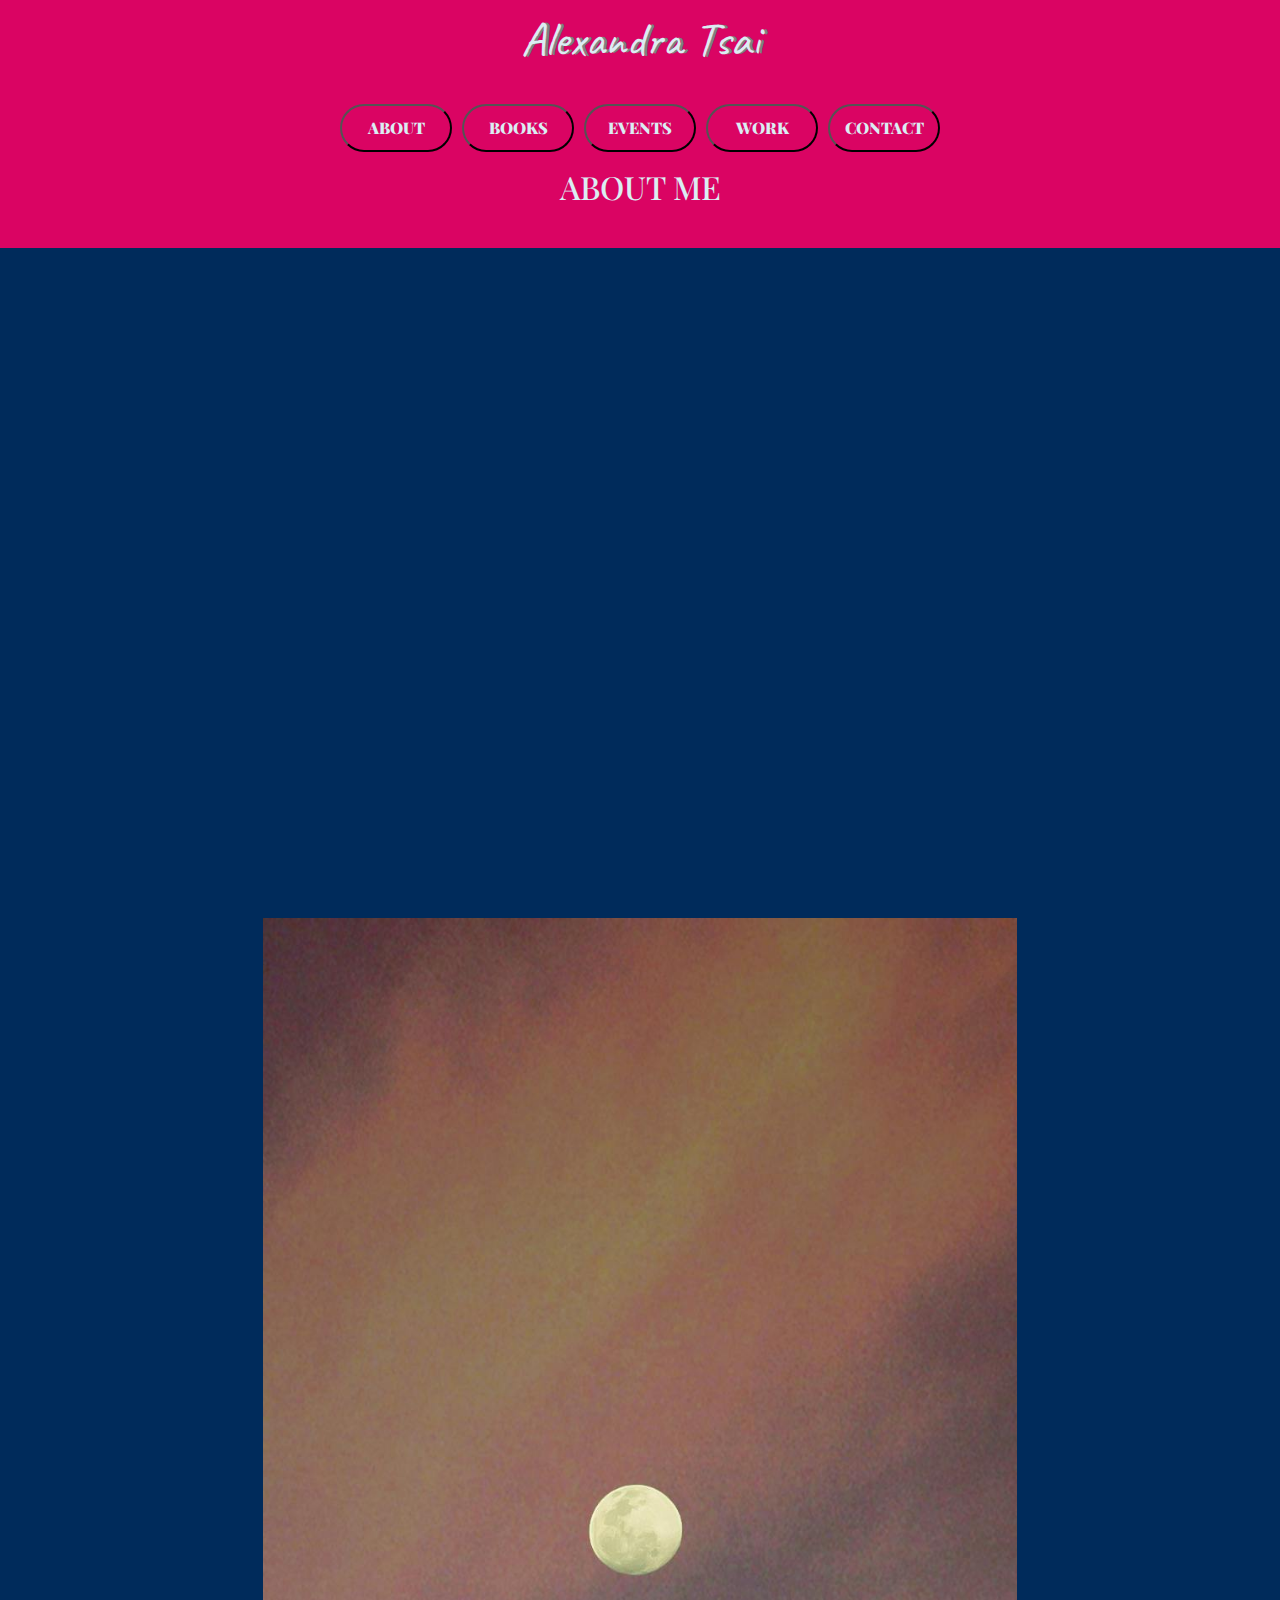
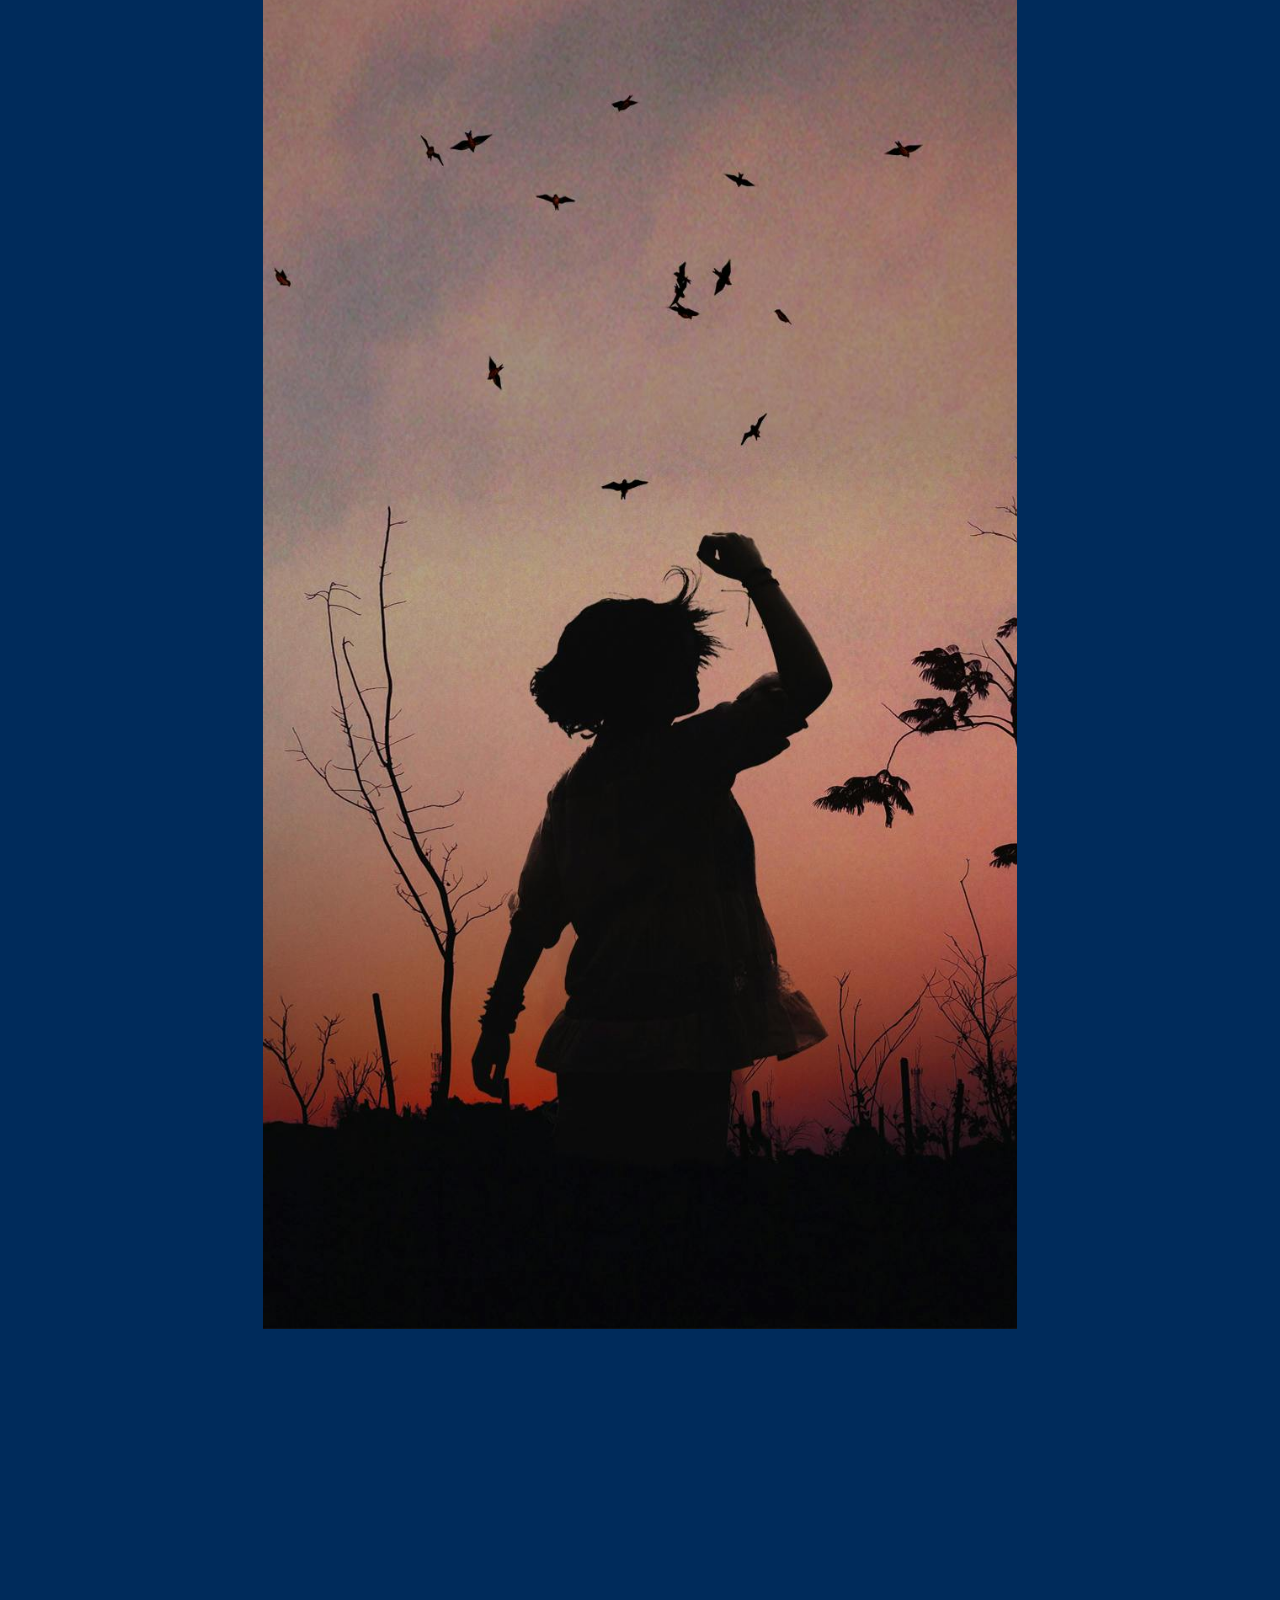
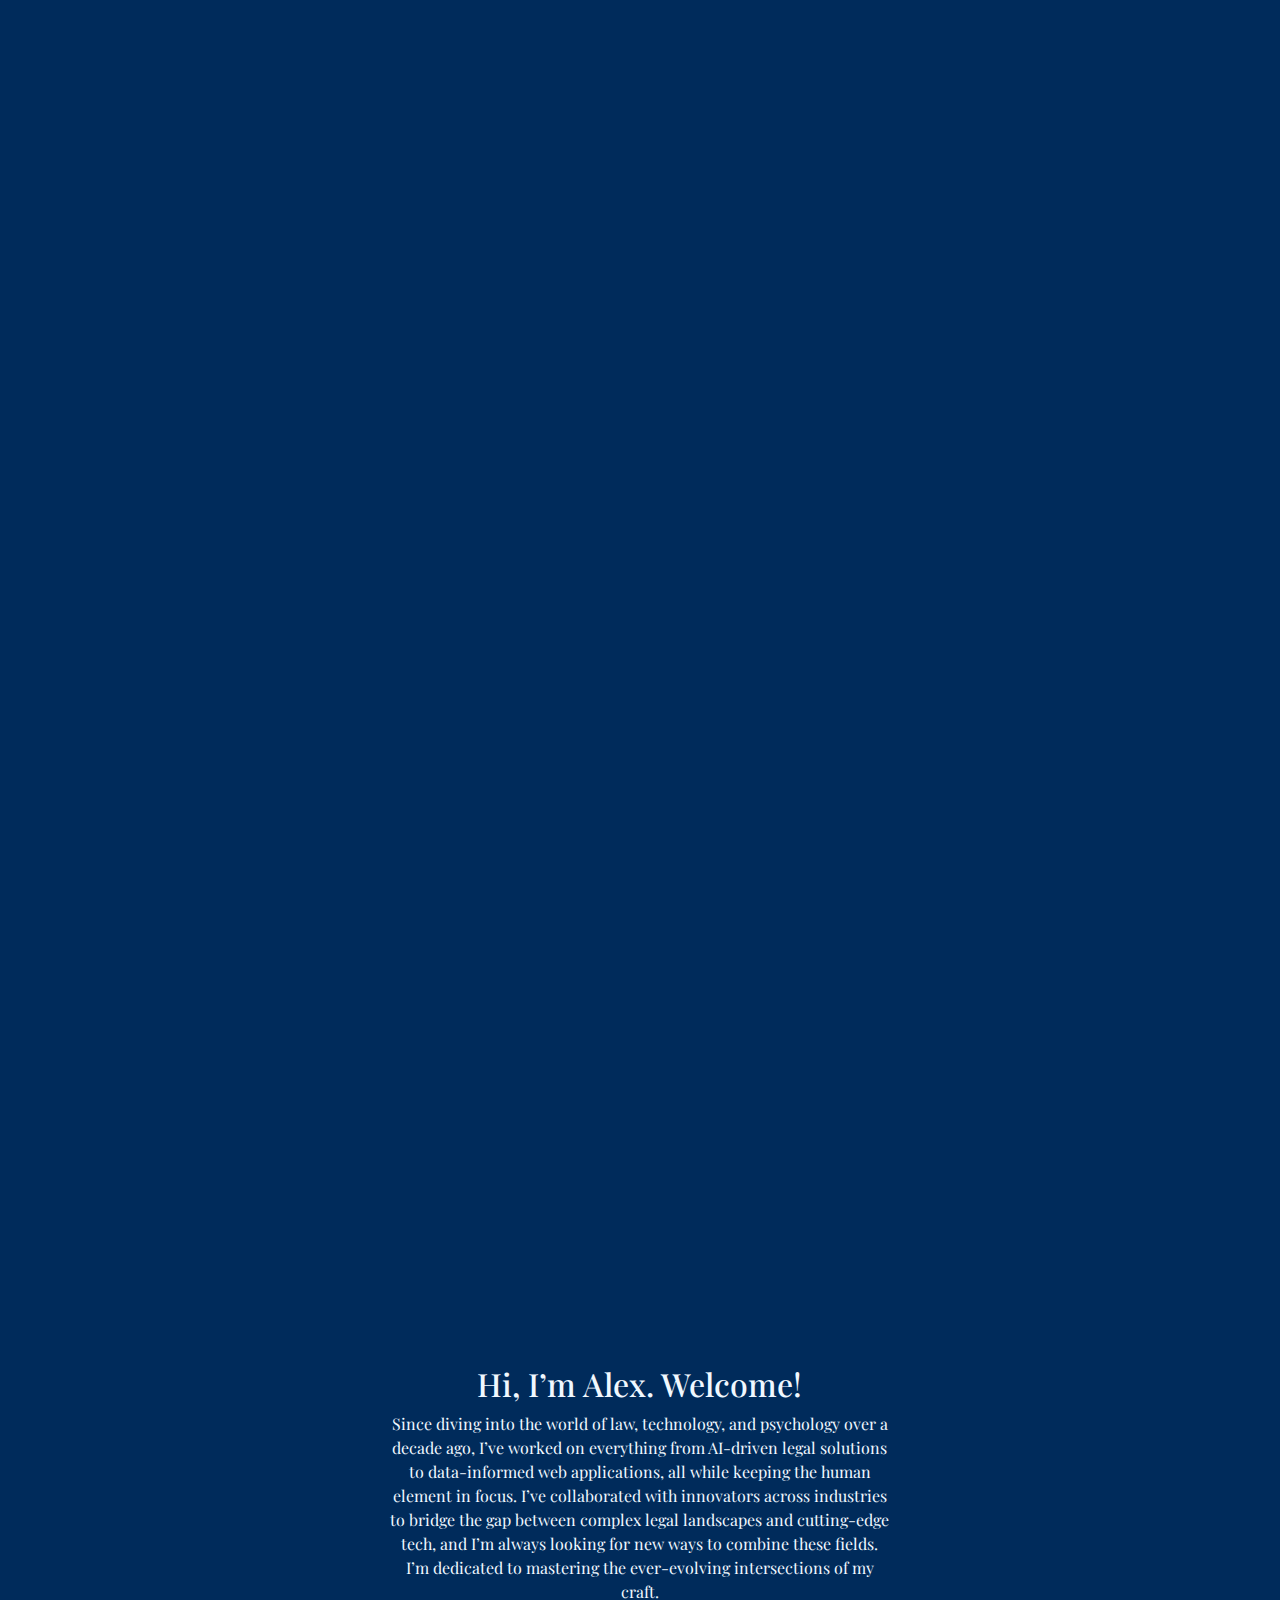
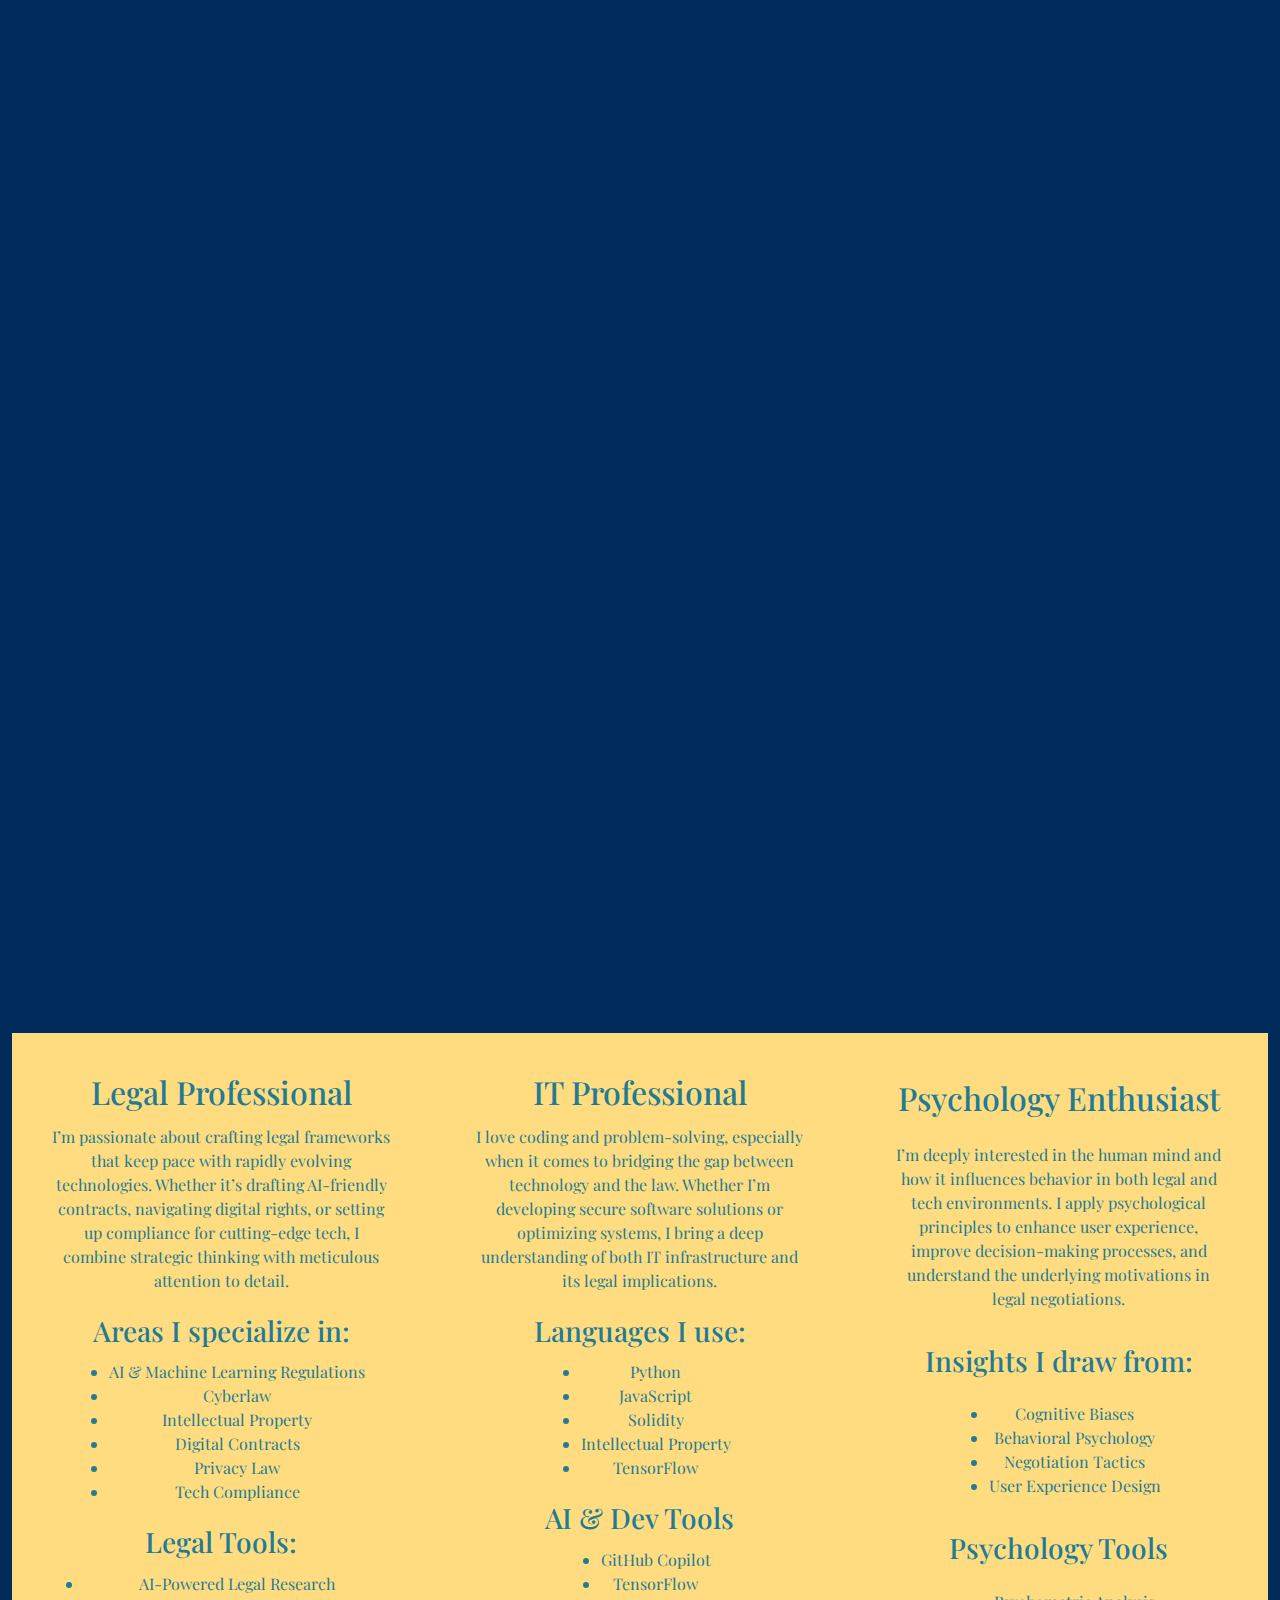
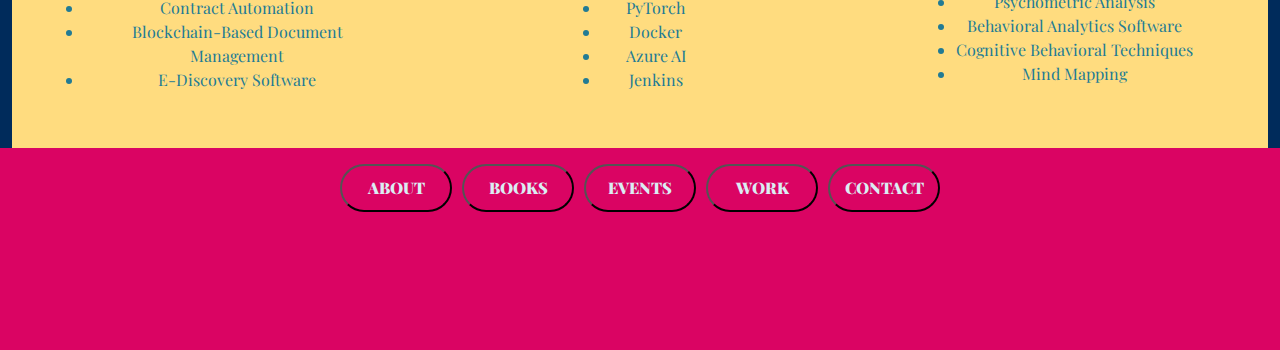
==== index.html @ 29ba9b06 "Add files via upload" ====
<!DOCTYPE html>
<html lang="en" dir="ltr">

<head>
  <meta charset="utf-8">
  <meta name="viewport" content="width=device-width, initial-scale=1.0">
  <title>Alexandra Tsai</title>
  <link href="https://cdn.jsdelivr.net/npm/bootstrap@5.3.3/dist/css/bootstrap.min.css" rel="stylesheet"
    integrity="sha384-QWTKZyjpPEjISv5WaRU9OFeRpok6YctnYmDr5pNlyT2bRjXh0JMhjY6hW+ALEwIH" crossorigin="anonymous">
  <link rel="stylesheet" href="styles.css">
  <link rel="preconnect" href="https://fonts.googleapis.com">
  <link rel="preconnect" href="https://fonts.gstatic.com" crossorigin>
  <link href="https://fonts.googleapis.com/css2?family=Caveat:wght@400..700&display=swap" rel="stylesheet">
  <link
    href="https://fonts.googleapis.com/css2?family=Abel&family=Playfair+Display:ital,wght@0,400..900;1,400..900&display=swap"
    rel="stylesheet">

<body>
  <div class="big-container">

    <h1 class="name-top"><a href="index.html">Alexandra Tsai</a></h1>
    <div class="set buttons-bottom">
      <button class="about nav-btn">ABOUT</button>
      <button class="books nav-btn">BOOKS</button>
      <button class="events nav-btn">EVENTS</button>
      <button class="work nav-btn">WORK</button>
      <button class="contact nav-btn">CONTACT</button>
    </div>
    <div class="page-title">
      <h2>ABOUT ME</h2>
    </div>
    <div class="container">
      <div class="item intro-pic">
        <img src="./images/index-intro.jpeg" alt="profile image">
        <!-- photo source: https://www.pexels.com/zh-tw/photo/556669/ -->
      </div>
      <div class="item intro-lines">
        <div>
          <h2>Hi, I’m Alex. Welcome!</h2>
        </div>
        <div>
          <p>
            Since diving into the world of law, technology, and psychology over a decade ago, I’ve worked on everything
            from AI-driven legal solutions to data-informed web applications, all while keeping the human element in
            focus. I’ve collaborated with innovators across industries to bridge the gap between complex legal
            landscapes
            and cutting-edge tech, and I’m always looking for new ways to combine these fields. I’m dedicated to
            mastering
            the ever-evolving intersections of my craft.
          </p>
          <br />
          <br />
        </div>
      </div>
      <div class="item field-1">
        <div>
          <h2>Legal Professional</h2>
        </div>
        <div>
          <p>
            I’m passionate about crafting legal frameworks that keep pace with rapidly evolving technologies. Whether
            it’s
            drafting AI-friendly contracts, navigating digital rights, or setting up compliance for cutting-edge tech, I
            combine strategic thinking with meticulous attention to detail.
          </p>
        </div>
        <div>
          <h3>Areas I specialize in:</h3>
        </div>
        <div>
          <ul>
            <li>AI & Machine Learning Regulations</li>
            <li>Cyberlaw</li>
            <li>Intellectual Property</li>
            <li>Digital Contracts</li>
            <li>Privacy Law</li>
            <li>Tech Compliance</li>
          </ul>
        </div>
        <div>
          <h3>Legal Tools:</h3>
        </div>
        <div>
          <ul>
            <li>AI-Powered Legal Research</li>
            <li>Contract Automation</li>
            <li>Blockchain-Based Document Management</li>
            <li>E-Discovery Software</li>
          </ul>
        </div>
      </div>
      <div class="item col field-2">
        <div>
          <h2>IT Professional</h2>
        </div>
        <div>
          <p>
            I love coding and problem-solving, especially when it comes to bridging the gap between technology and the
            law. Whether I’m developing secure software solutions or optimizing systems, I bring a deep understanding of
            both IT infrastructure and its legal implications.
          </p>
        </div>
        <div>
          <h3>Languages I use:</h3>
        </div>
        <div>
          <ul>
            <li>Python</li>
            <li>JavaScript</li>
            <li>Solidity</li>
            <li>Intellectual Property</li>
            <li>TensorFlow</li>
          </ul>
        </div>
        <div>
          <h3>AI & Dev Tools</h3>
        </div>
        <div>
          <ul>
            <li>GitHub Copilot</li>
            <li>TensorFlow</li>
            <li>PyTorch</li>
            <li>Docker</li>
            <li>Azure AI</li>
            <li>Jenkins</li>
          </ul>
        </div>
      </div>
      <div class="item field-3">
        <div>
          <h2>Psychology Enthusiast</h2>
        </div>
        <div>
          <p>
            I’m deeply interested in the human mind and how it influences behavior in both legal and tech environments.
            I
            apply psychological principles to enhance user experience, improve decision-making processes, and understand
            the underlying motivations in legal negotiations.
          </p>
        </div>
        <div>
          <h3>Insights I draw from:</h3>
        </div>
        <div>
          <ul>
            <li>Cognitive Biases</li>
            <li>Behavioral Psychology</li>
            <li>Negotiation Tactics</li>
            <li>User Experience Design</li>
          </ul>
        </div>
        <div>
          <h3>Psychology Tools</h3>
        </div>
        <div>
          <ul>
            <li>Psychometric Analysis</li>
            <li>Behavioral Analytics Software</li>
            <li>Cognitive Behavioral Techniques</li>
            <li>Mind Mapping</li>
          </ul>
        </div>
      </div>

    </div>
    <div class="set buttons-bottom">
      <button class="about nav-btn">ABOUT</button>
      <button class="books nav-btn">BOOKS</button>
      <button class="events nav-btn">EVENTS</button>
      <button class="work nav-btn">WORK</button>
      <button class="contact nav-btn">CONTACT</button>
    </div>
  </div>

  <script src="index.js" cahrset="utf-8"></script>
</body>

</html>
---- styles.css ----
html {
  font-size: 14px;
}

.big-container {
  height: 420vh;
  max-width: 100vw;
  display: flex;
  flex-flow: column nowrap;
  align-items: center;
  background-color: #DA0463;
  font-family: "Playfair Display", sans-serif;
  color: #DBEDF3;
}

.name-top {
  flex: 5rem 0 1;
  display: flex;
  justify-content: center;
  align-items: center;
}

.buttons-bottom {
  flex: 5rem 0 1;
  display: flex;
  justify-content: space-between;
  flex-flow: row wrap;
  align-content: center;
}

.page-title {
  flex: 5rem 0 1;
}

h1 a {
  text-decoration: none;
  font-size: 3rem;
  color: #DBEDF3;
  font-family: "Caveat", cursive;
  text-shadow: 3px 0 grey;
  font-weight: 400;

}

body {
  text-align: center;
  background-color: #DA0463;
}


button>a {
  text-decoration: none;
  color: #DBEDF3;
}

.nav-btn {
  outline: none;
  font-size: 1rem;
  font-family: 'Playfair Display', cursive;
  line-height: 1;
  font-weight: 900;
  color: #DBEDF3;
  border-radius: 8rem;
  display: inline-block;
  width: 7rem;
  height: 3rem;
  text-align: center;
  margin: 5px;
  background-color: transparent;
}


.container {
  height: 400vh;
  max-width: 100%;
  flex-shrink: 1;
  flex-grow: 0;
  display: grid;
  grid-template-columns: 1fr;
  grid-template-rows: repeat(15, 1fr);
  background-color: #002B5B;
  font-family: "Playfair Display", sans-serif;
  color: aliceblue
}

.intro-pic {
  max-width: 100%;
  min-height: 100%;
  grid-row: span 2;
  display: flex;
  justify-content: center;
  align-items: center;
}


img {
  height: 70%;
  width: auto;
  /* Maintains the aspect ratio */
  max-height: 70%;
}

.intro-lines {
  grid-row: span 2;
  padding-top: 5%;
  min-height: 100%;
  display: flex;
  flex-direction: column;
  justify-content: center;
  align-items: center;
}

.col {
  /* grid-row: span 6; */
  background-color: #FFDC7F;
  min-height: 100%;
  padding: 5%;
  display: flex;
  flex-direction: column;
  align-items: center;
  color: #227B94;
}

.field-1 {
  grid-row: span 3;
  background-color: #FFDC7F;
  min-height: 100%;
  padding: 5%;
  display: flex;
  flex-direction: column;
  justify-content: space-around;
  align-items: center;
  color: #227B94;
}

.field-2 {
  grid-row: span 4;
  background-color: #FFDC7F;
  min-height: 100%;
  padding: 5%;
  display: flex;
  flex-direction: column;
  justify-content: space-around;
  align-items: center;
  color: #227B94;
}

.field-3 {
  grid-row: span 3;
  background-color: #FFDC7F;
  min-height: 100%;
  padding: 5%;
  display: flex;
  flex-direction: column;
  justify-content: space-around;
  align-items: center;
  color: #227B94;
}


/* @media(min-width: 414px) and (max-width: 768px){

} */

@media (min-width: 768px) and (max-width: 1024px) {
  .big-container {
    height: 420vh;
  }

  .container {
    height: 380vh;
    grid-template-rows: repeat(14, 1fr);
  }

  .intro-pic {
    grid-row: span 2;
  }

  .intro-lines {
    grid-row: span 2;
  }

  .field-1 {
    grid-row: span 3;
  }

  .field-2 {
    grid-row: span 3;
  }

  .field-3 {
    grid-row: span 5;
  }
}

@media (max-width: 412px) and (min-width: 330px) {

  html {
    font-size: 14px;
  }

  .big-container {
    height: 500vh;
  }

  .container {
    height: 450vh;
    grid-template-rows: repeat(13, 1fr);
    /* grid-template-rows: repeat(10, 1fr); */
  }

  .intro-pic {
    grid-row: span 2;
  }

  .intro-lines {
    grid-row: span 2;
  }

  .field-1 {
    grid-row: span 3;
  }

  .field-2 {
    grid-row: span 3;
  }

  .field-3 {
    grid-row: span 3;
  }

  img {
    height: 60%;
    width: auto;
    /* Maintains the aspect ratio */
    max-height: 60%;
  }

}

@media (min-width: 1024px) and (max-width: 1628px) {

  html {
    font-size: 16px;
  }

  .big-container {
    display: flex;
    flex-flow: column nowrap;
    height: 750vh;
  }


  body {
    text-align: center;
  }


  .container {
    height: 700vh;
    width: 120vw;
    display: grid;
    grid-template-columns: 1fr 1fr 1fr;
    grid-template-rows: 2fr 1fr 2fr;
  }

  .intro-pic {
    grid-column: span 3;
    display: flex;
    justify-content: center;
    align-items: center;
  }

  img {
    height: 60%;
    width: auto;
    /* Maintains the aspect ratio */
    object-fit: cover;
    /* Ensures the image covers the container */
    max-width: 60%;
    max-height: 60%;
    /* Prevents the image from exceeding the container's width */
  }

  .intro-lines {
    grid-column: span 3;
    padding: 0% 30%;
    display: flex;
    flex-direction: column;
    justify-content: center;
    align-items: center;
  }

  .field-1,
  .field-2,
  .field-3 {
    min-height: 100%;
    padding: 40px;
    display: flex;
    gap: 5px;
    flex-direction: column;
    align-items: center;
  }

}
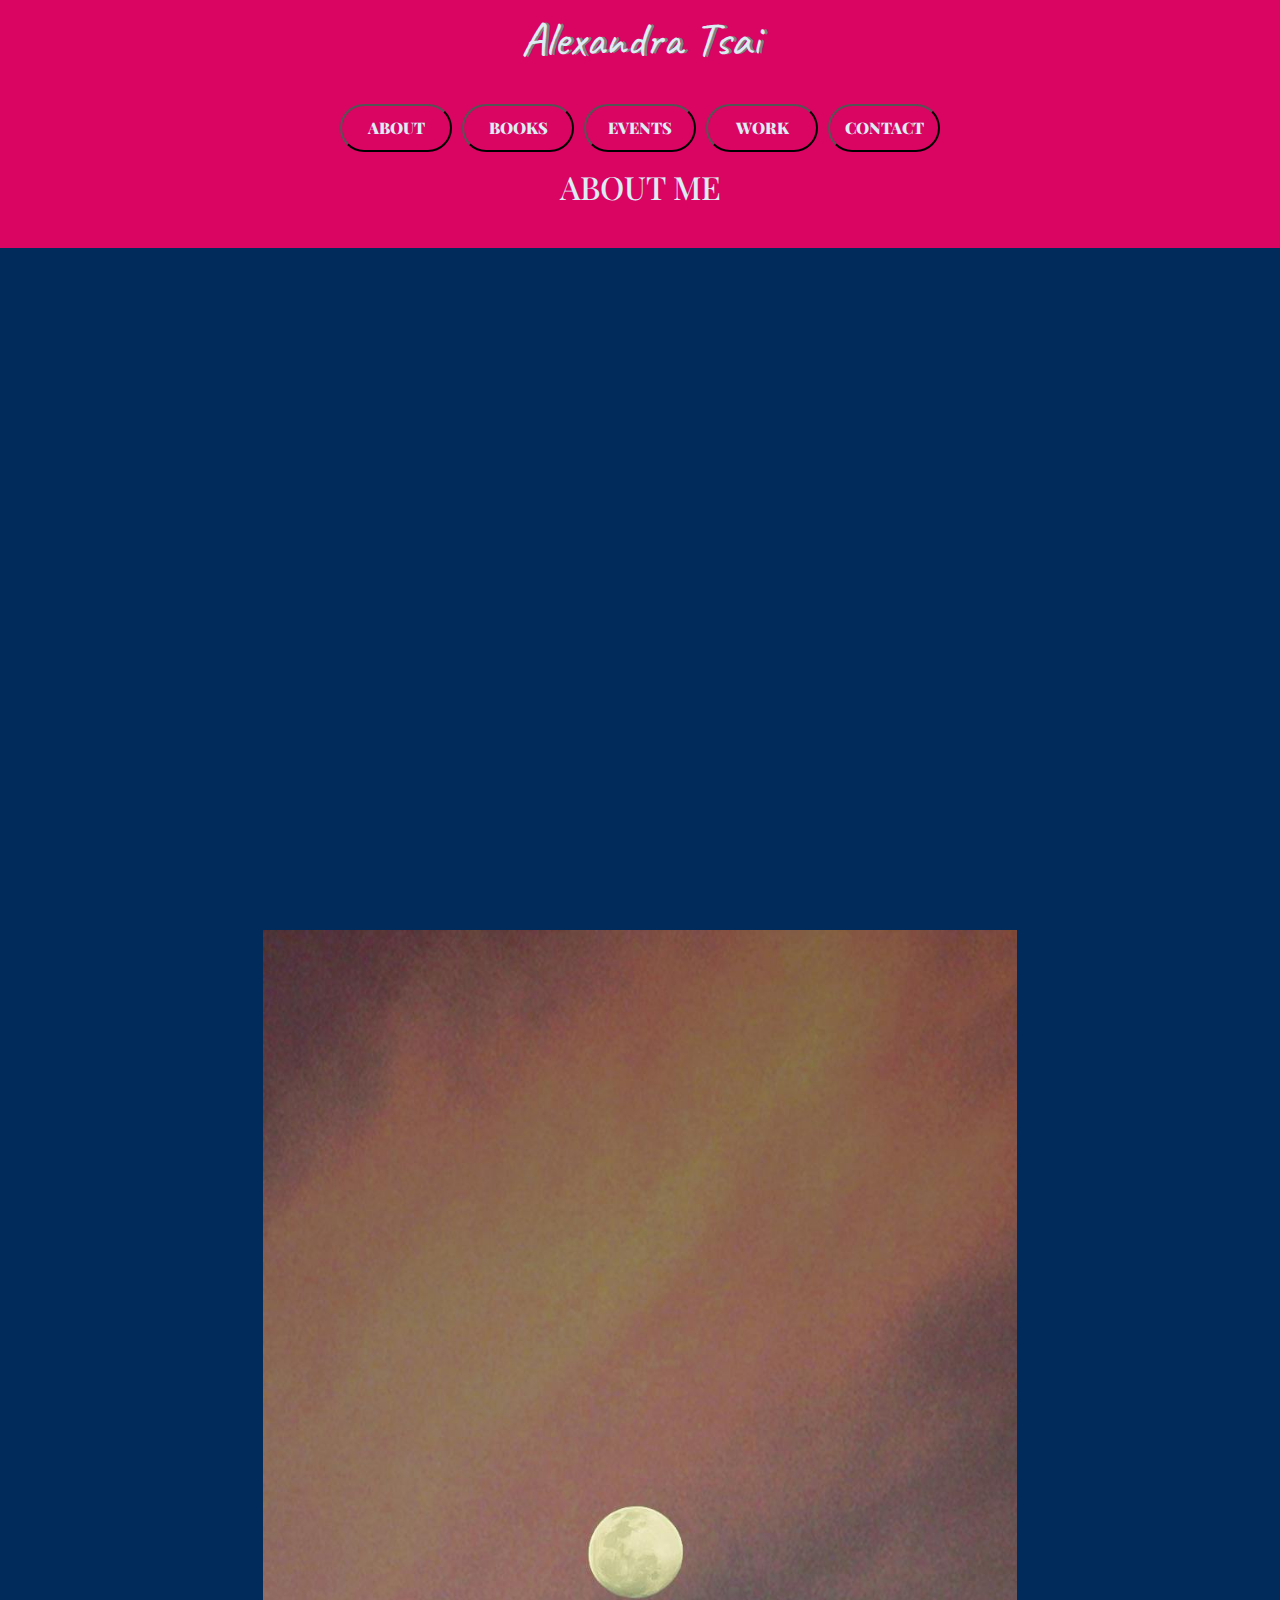
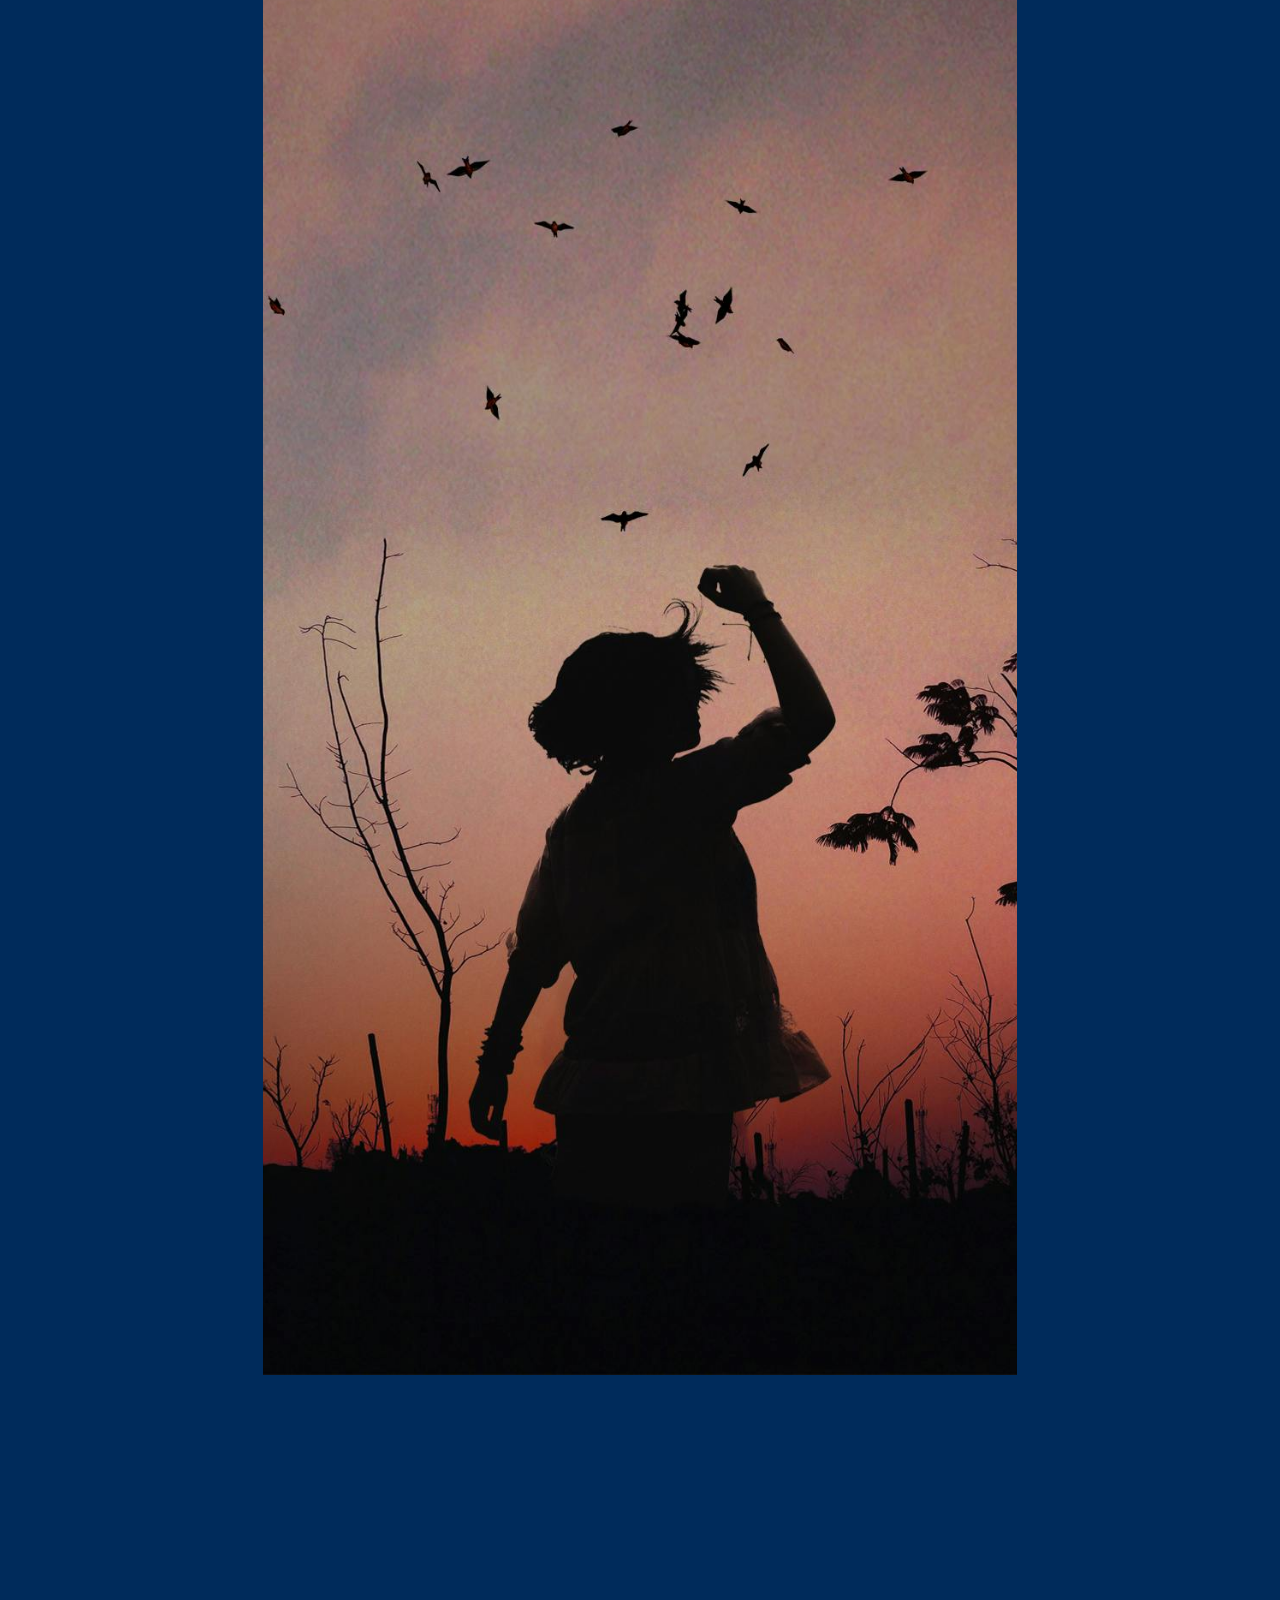
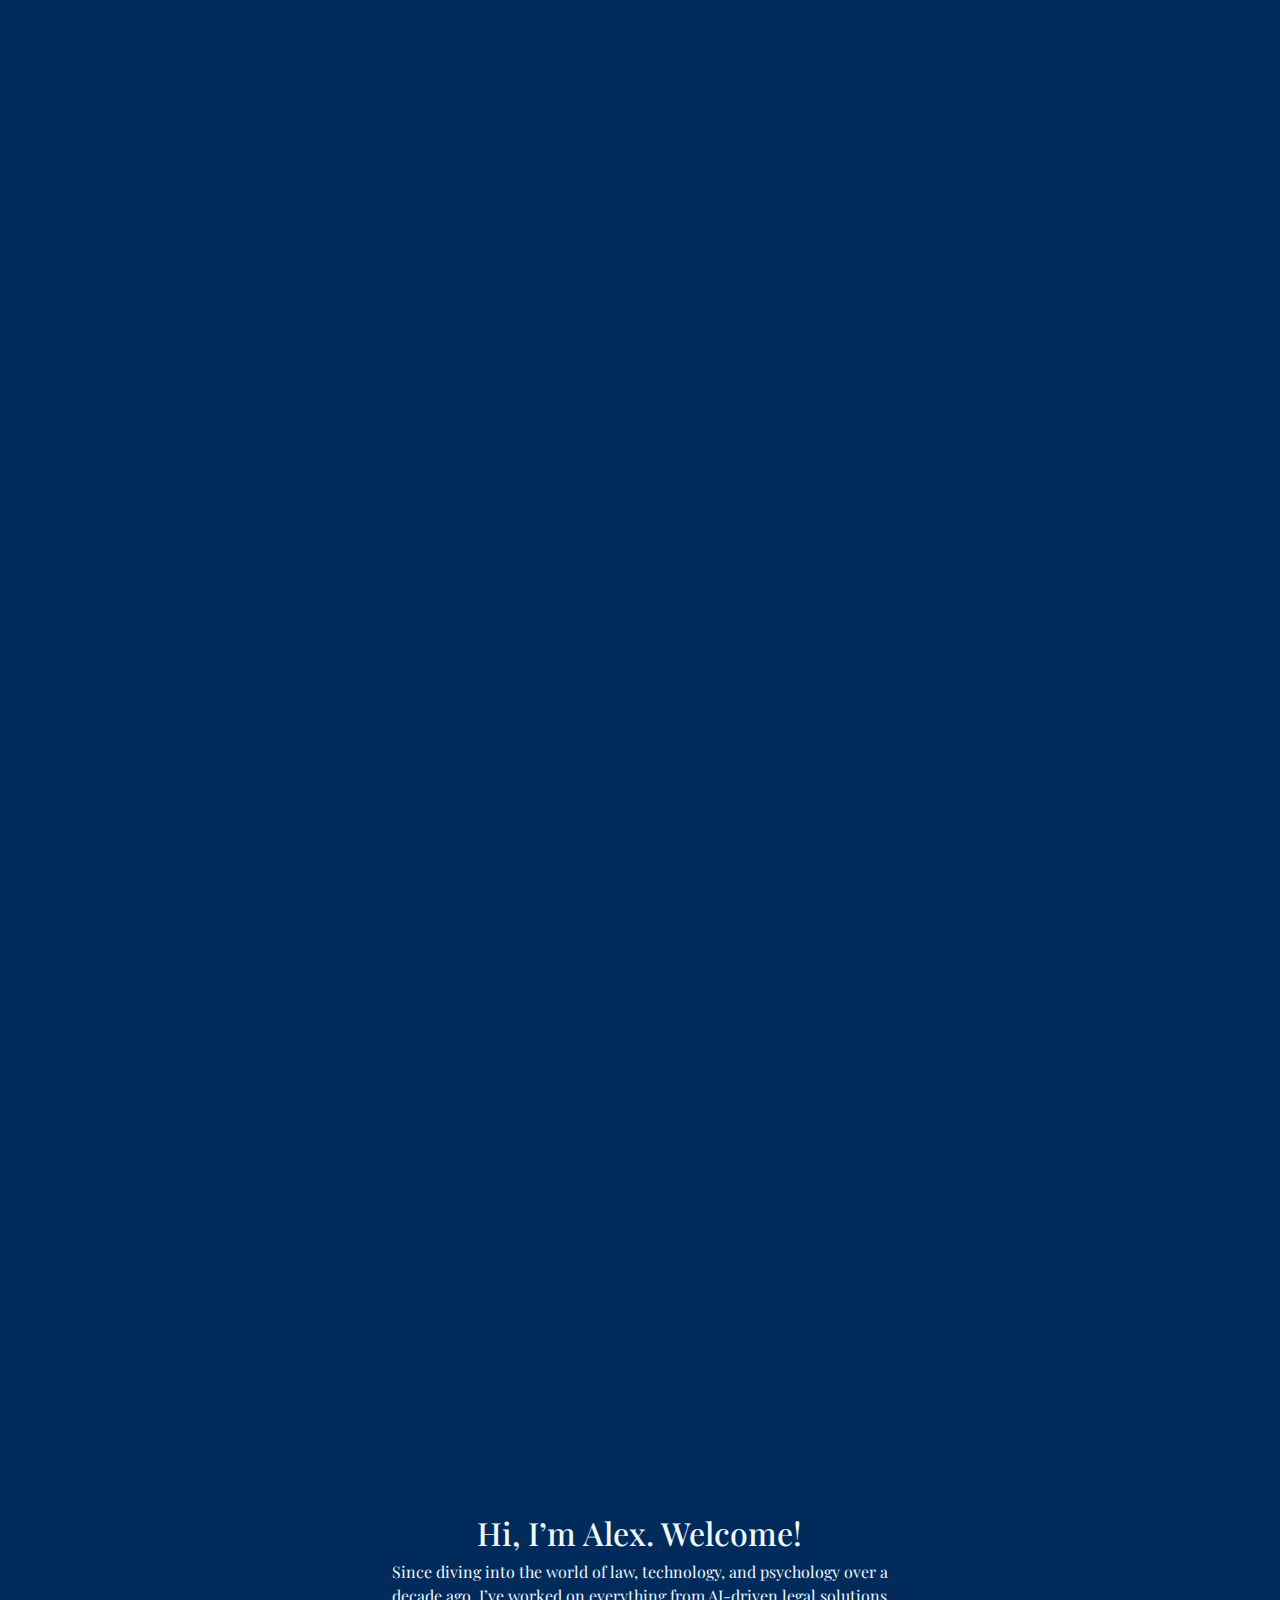
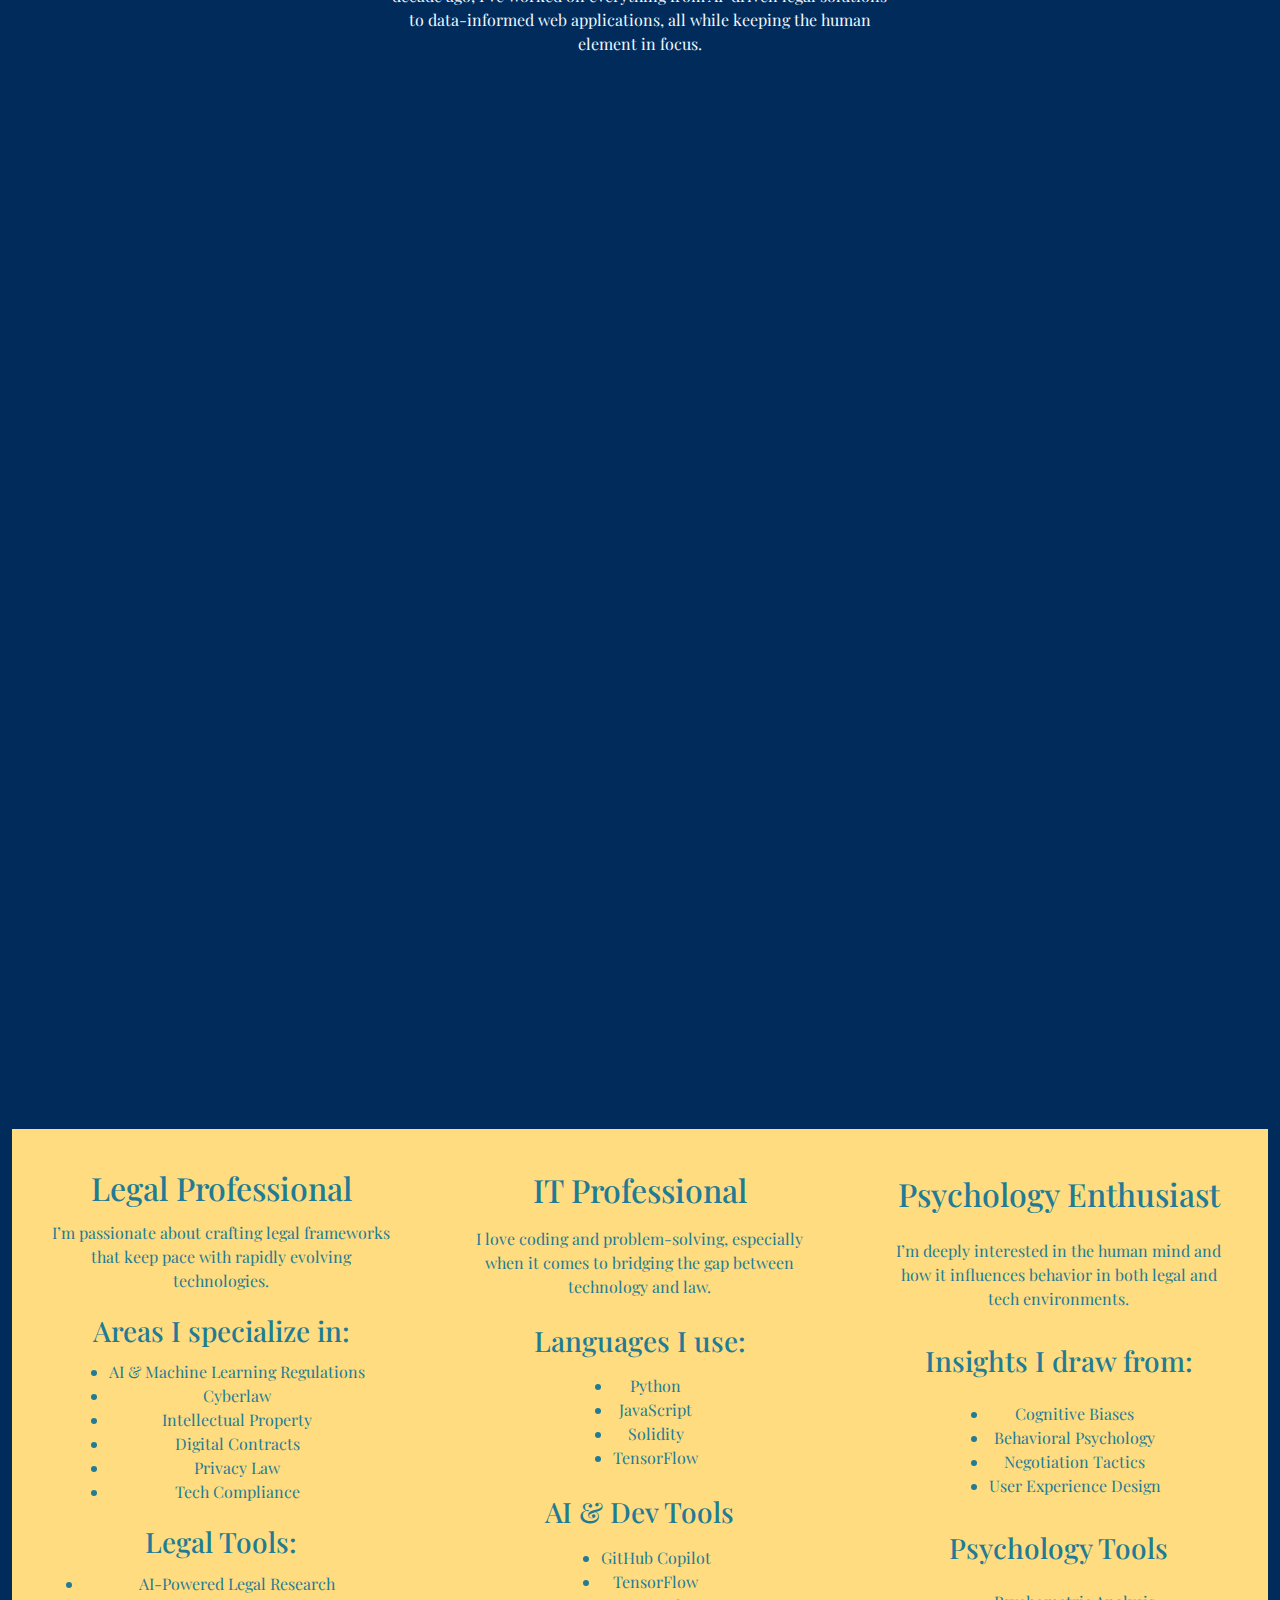
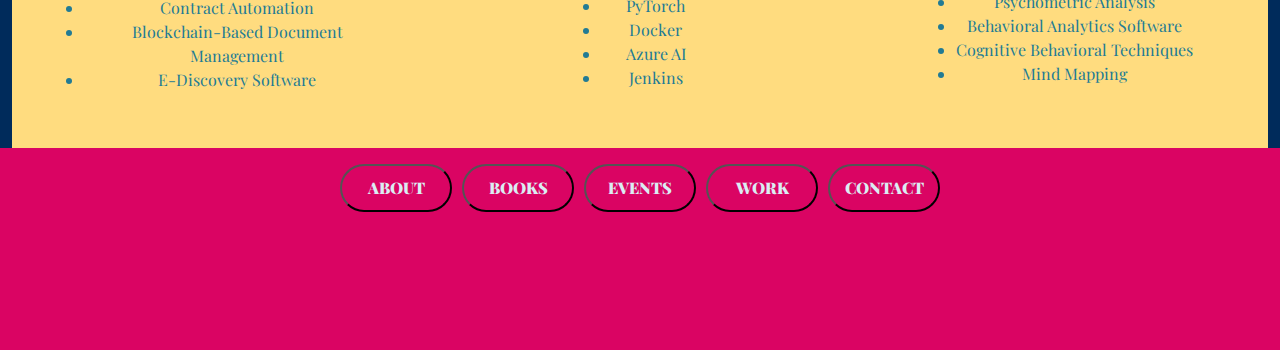
==== commit f399e25e: "Add files via upload" ====
--- a/index.html
+++ b/index.html
@@ -2,23 +2,37 @@
 <html lang="en" dir="ltr">
 
 <head>
+  <!-- Metadata and external resources for Bootstrap and Google Fonts -->
   <meta charset="utf-8">
   <meta name="viewport" content="width=device-width, initial-scale=1.0">
   <title>Alexandra Tsai</title>
+
+  <!-- Bootstrap CSS for responsive design and layout -->
   <link href="https://cdn.jsdelivr.net/npm/bootstrap@5.3.3/dist/css/bootstrap.min.css" rel="stylesheet"
     integrity="sha384-QWTKZyjpPEjISv5WaRU9OFeRpok6YctnYmDr5pNlyT2bRjXh0JMhjY6hW+ALEwIH" crossorigin="anonymous">
+
+  <!-- Custom stylesheet -->
   <link rel="stylesheet" href="styles.css">
+
+  <!-- Preconnecting to Google Fonts for performance -->
   <link rel="preconnect" href="https://fonts.googleapis.com">
   <link rel="preconnect" href="https://fonts.gstatic.com" crossorigin>
+
+  <!-- External fonts: Caveat and Playfair Display -->
   <link href="https://fonts.googleapis.com/css2?family=Caveat:wght@400..700&display=swap" rel="stylesheet">
   <link
     href="https://fonts.googleapis.com/css2?family=Abel&family=Playfair+Display:ital,wght@0,400..900;1,400..900&display=swap"
     rel="stylesheet">
+</head>
 
 <body>
+  <!-- Main container to hold all content -->
   <div class="big-container">
 
+    <!-- Website header with navigation link -->
     <h1 class="name-top"><a href="index.html">Alexandra Tsai</a></h1>
+
+    <!-- Navigation buttons for different sections -->
     <div class="set buttons-bottom">
       <button class="about nav-btn">ABOUT</button>
       <button class="books nav-btn">BOOKS</button>
@@ -26,14 +40,22 @@
       <button class="work nav-btn">WORK</button>
       <button class="contact nav-btn">CONTACT</button>
     </div>
+
+    <!-- Page title indicating current section -->
     <div class="page-title">
       <h2>ABOUT ME</h2>
     </div>
+
+    <!-- Content container with grid layout -->
     <div class="container">
+      <!-- Profile image section -->
       <div class="item intro-pic">
         <img src="./images/index-intro.jpeg" alt="profile image">
+        <!-- Attribution for the image source -->
         <!-- photo source: https://www.pexels.com/zh-tw/photo/556669/ -->
       </div>
+
+      <!-- Introductory text about the person -->
       <div class="item intro-lines">
         <div>
           <h2>Hi, I’m Alex. Welcome!</h2>
@@ -42,31 +64,25 @@
           <p>
             Since diving into the world of law, technology, and psychology over a decade ago, I’ve worked on everything
             from AI-driven legal solutions to data-informed web applications, all while keeping the human element in
-            focus. I’ve collaborated with innovators across industries to bridge the gap between complex legal
-            landscapes
-            and cutting-edge tech, and I’m always looking for new ways to combine these fields. I’m dedicated to
-            mastering
-            the ever-evolving intersections of my craft.
+            focus.
           </p>
-          <br />
-          <br />
         </div>
       </div>
+
+      <!-- Section for legal background and expertise -->
       <div class="item field-1">
         <div>
           <h2>Legal Professional</h2>
         </div>
         <div>
           <p>
-            I’m passionate about crafting legal frameworks that keep pace with rapidly evolving technologies. Whether
-            it’s
-            drafting AI-friendly contracts, navigating digital rights, or setting up compliance for cutting-edge tech, I
-            combine strategic thinking with meticulous attention to detail.
+            I’m passionate about crafting legal frameworks that keep pace with rapidly evolving technologies.
           </p>
         </div>
         <div>
           <h3>Areas I specialize in:</h3>
         </div>
+        <!-- List of legal specialties -->
         <div>
           <ul>
             <li>AI & Machine Learning Regulations</li>
@@ -77,6 +93,7 @@
             <li>Tech Compliance</li>
           </ul>
         </div>
+        <!-- Legal tools utilized -->
         <div>
           <h3>Legal Tools:</h3>
         </div>
@@ -89,29 +106,30 @@
           </ul>
         </div>
       </div>
+
+      <!-- Section for IT expertise -->
       <div class="item col field-2">
         <div>
           <h2>IT Professional</h2>
         </div>
         <div>
           <p>
-            I love coding and problem-solving, especially when it comes to bridging the gap between technology and the
-            law. Whether I’m developing secure software solutions or optimizing systems, I bring a deep understanding of
-            both IT infrastructure and its legal implications.
+            I love coding and problem-solving, especially when it comes to bridging the gap between technology and law.
           </p>
         </div>
         <div>
           <h3>Languages I use:</h3>
         </div>
+        <!-- List of programming languages -->
         <div>
           <ul>
             <li>Python</li>
             <li>JavaScript</li>
             <li>Solidity</li>
-            <li>Intellectual Property</li>
             <li>TensorFlow</li>
           </ul>
         </div>
+        <!-- List of development tools -->
         <div>
           <h3>AI & Dev Tools</h3>
         </div>
@@ -126,6 +144,8 @@
           </ul>
         </div>
       </div>
+
+      <!-- Section for psychology interests -->
       <div class="item field-3">
         <div>
           <h2>Psychology Enthusiast</h2>
@@ -133,14 +153,12 @@
         <div>
           <p>
             I’m deeply interested in the human mind and how it influences behavior in both legal and tech environments.
-            I
-            apply psychological principles to enhance user experience, improve decision-making processes, and understand
-            the underlying motivations in legal negotiations.
           </p>
         </div>
         <div>
           <h3>Insights I draw from:</h3>
         </div>
+        <!-- List of psychological concepts -->
         <div>
           <ul>
             <li>Cognitive Biases</li>
@@ -149,6 +167,7 @@
             <li>User Experience Design</li>
           </ul>
         </div>
+        <!-- Psychology tools used -->
         <div>
           <h3>Psychology Tools</h3>
         </div>
@@ -161,8 +180,9 @@
           </ul>
         </div>
       </div>
+    </div>
 
-    </div>
+    <!-- Footer with repeated navigation buttons -->
     <div class="set buttons-bottom">
       <button class="about nav-btn">ABOUT</button>
       <button class="books nav-btn">BOOKS</button>
@@ -172,7 +192,8 @@
     </div>
   </div>
 
-  <script src="index.js" cahrset="utf-8"></script>
+  <!-- JavaScript file for interactivity -->
+  <script src="index.js" charset="utf-8"></script>
 </body>
 
 </html>--- a/styles.css
+++ b/styles.css
@@ -1,9 +1,12 @@
 html {
   font-size: 14px;
-}
-
+  /* Base font size, adjusts overall text scaling */
+}
+
+/* Purpose: Ensures the title and navigation buttons are positioned correctly and the layout remains centered on different screen sizes. */
 .big-container {
   height: 420vh;
+  /* Extends vertically to ensure enough space for content */
   max-width: 100vw;
   display: flex;
   flex-flow: column nowrap;
@@ -50,9 +53,12 @@
 
 button>a {
   text-decoration: none;
+  /* Removes default underline from button links */
   color: #DBEDF3;
-}
-
+  /* Ensures link text is consistent with button style */
+}
+
+/* Custom design for navigation buttons: rounded, bold text, and transparent background */
 .nav-btn {
   outline: none;
   font-size: 1rem;
@@ -61,6 +67,7 @@
   font-weight: 900;
   color: #DBEDF3;
   border-radius: 8rem;
+  /* Gives the buttons a pill-shaped appearance */
   display: inline-block;
   width: 7rem;
   height: 3rem;
@@ -69,10 +76,12 @@
   background-color: transparent;
 }
 
-
+/* Main content section with grid layout for flexible positioning */
 .container {
-  height: 400vh;
+  height: 90%;
+  /* Takes up most of the parent container's height */
   max-width: 100%;
+  /* Grid layout allows flexible positioning of elements */
   flex-shrink: 1;
   flex-grow: 0;
   display: grid;
@@ -83,6 +92,7 @@
   color: aliceblue
 }
 
+/* Ensures the introductory picture is centered and spans 2 grid rows */
 .intro-pic {
   max-width: 100%;
   min-height: 100%;
@@ -92,7 +102,7 @@
   align-items: center;
 }
 
-
+/* Maintains image aspect ratio while restricting its height */
 img {
   height: 70%;
   width: auto;
@@ -158,39 +168,40 @@
 }
 
 
-/* @media(min-width: 414px) and (max-width: 768px){
-
-} */
+
 
 @media (min-width: 768px) and (max-width: 1024px) {
   .big-container {
     height: 420vh;
+    /* Adjusts height for medium-sized screens */
   }
 
   .container {
     height: 380vh;
     grid-template-rows: repeat(14, 1fr);
-  }
-
-  .intro-pic {
-    grid-row: span 2;
-  }
-
-  .intro-lines {
-    grid-row: span 2;
-  }
-
-  .field-1 {
-    grid-row: span 3;
-  }
-
-  .field-2 {
-    grid-row: span 3;
-  }
-
-  .field-3 {
-    grid-row: span 5;
-  }
+    /* Reduces number of rows for tablets */
+  }
+}
+
+.intro-pic {
+  grid-row: span 2;
+}
+
+.intro-lines {
+  grid-row: span 2;
+}
+
+.field-1 {
+  grid-row: span 3;
+}
+
+.field-2 {
+  grid-row: span 3;
+}
+
+.field-3 {
+  grid-row: span 5;
+}
 }
 
 @media (max-width: 412px) and (min-width: 330px) {
@@ -201,12 +212,14 @@
 
   .big-container {
     height: 500vh;
+    /* Extra height for smaller screens */
   }
 
   .container {
     height: 450vh;
     grid-template-rows: repeat(13, 1fr);
-    /* grid-template-rows: repeat(10, 1fr); */
+    /* Fewer rows to fit content better */
+
   }
 
   .intro-pic {
@@ -231,6 +244,7 @@
 
   img {
     height: 60%;
+    /* Reduces image size on small screens */
     width: auto;
     /* Maintains the aspect ratio */
     max-height: 60%;
@@ -238,7 +252,7 @@
 
 }
 
-@media (min-width: 1024px) and (max-width: 1628px) {
+@media (min-width: 1024px) and (max-width: 2000px) {
 
   html {
     font-size: 16px;
@@ -248,6 +262,7 @@
     display: flex;
     flex-flow: column nowrap;
     height: 750vh;
+    /* Extended height for larger screens */
   }
 
 
@@ -261,7 +276,9 @@
     width: 120vw;
     display: grid;
     grid-template-columns: 1fr 1fr 1fr;
+    /* Multi-column layout for larger screens */
     grid-template-rows: 2fr 1fr 2fr;
+    /* Creates a more spacious layout */
   }
 
   .intro-pic {
